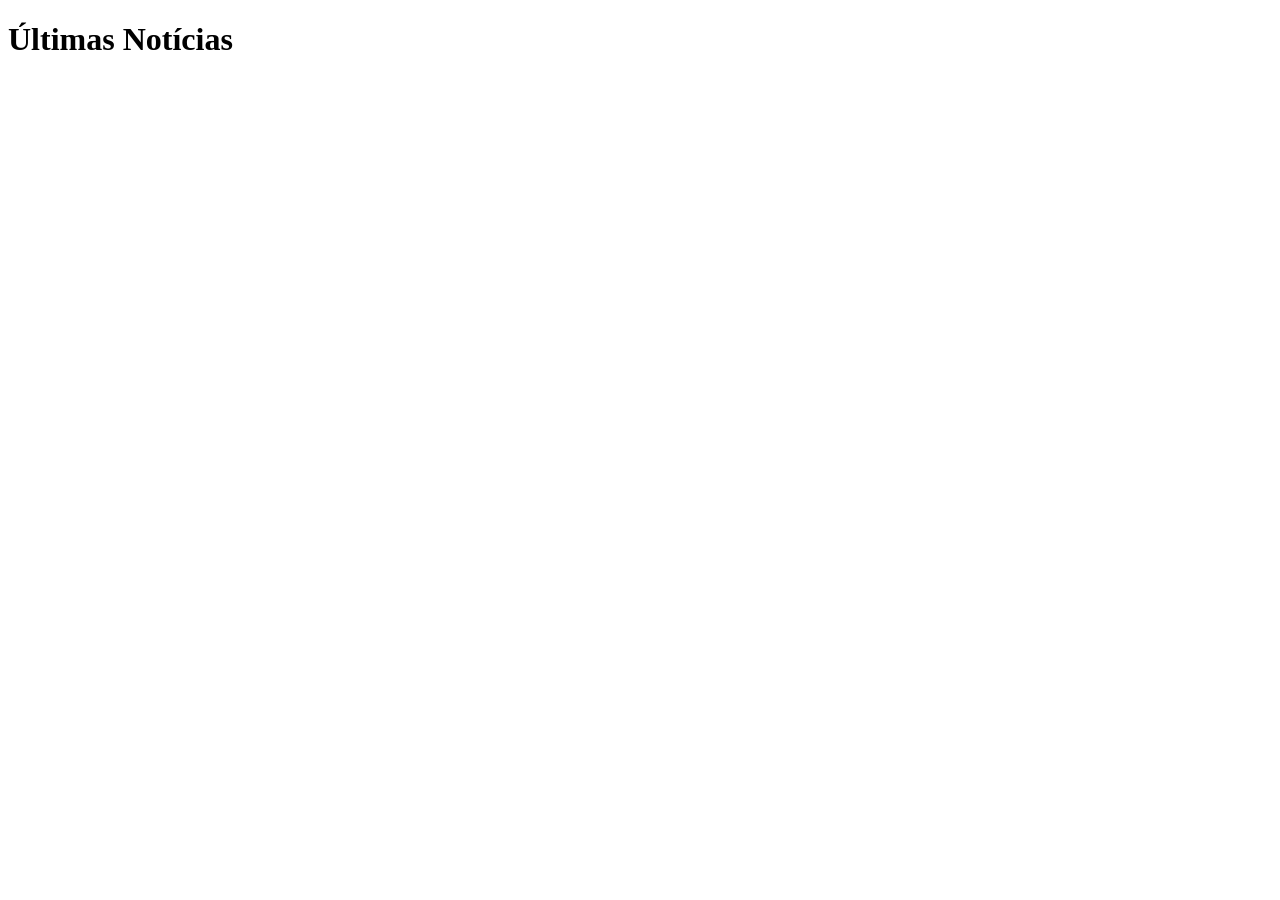
==== index.html @ fa9e26a6 "Add initial HTML structure for news page" ====
<!DOCTYPE html>
<html>
<head>
  <title>Notícias Automáticas</title>
  <link rel="stylesheet" href="style.css">
</head>
<body>
  <h1>Últimas Notícias</h1>
  <div id="news"></div>
  <script src="script.js"></script>
</body>
</html>
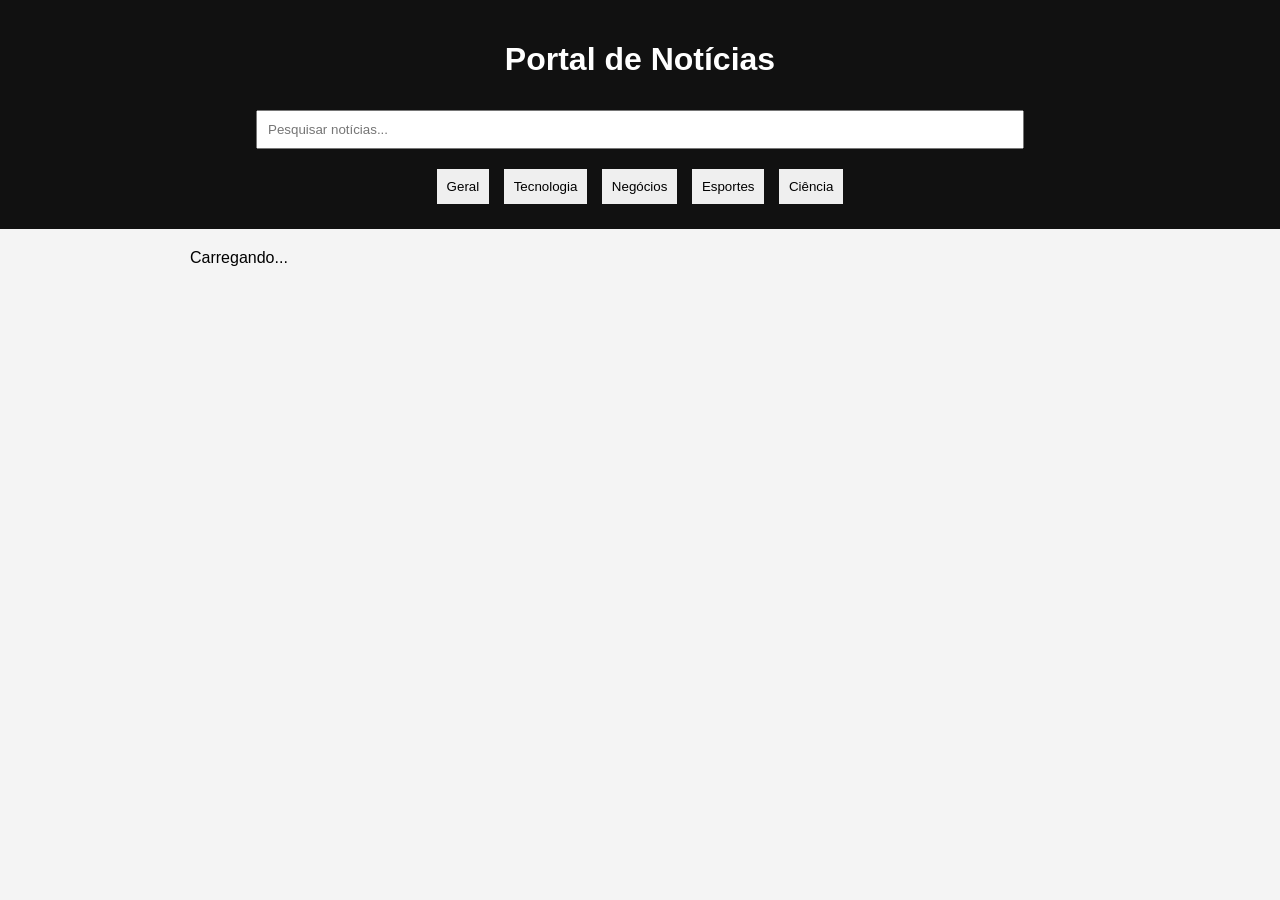
==== commit 27729150: "Revise index.html for news portal layout" ====
--- a/index.html
+++ b/index.html
@@ -1,12 +1,32 @@
 <!DOCTYPE html>
-<html>
+<html lang="pt">
 <head>
-  <title>Notícias Automáticas</title>
-  <link rel="stylesheet" href="style.css">
+<meta charset="UTF-8">
+<meta name="viewport" content="width=device-width, initial-scale=1.0">
+<title>Portal de Notícias</title>
+<link rel="stylesheet" href="style.css">
 </head>
+
 <body>
-  <h1>Últimas Notícias</h1>
-  <div id="news"></div>
-  <script src="script.js"></script>
+
+<header>
+<h1>Portal de Notícias</h1>
+
+<input type="text" id="searchInput" placeholder="Pesquisar notícias...">
+
+<div class="categories">
+<button onclick="loadNews('general')">Geral</button>
+<button onclick="loadNews('technology')">Tecnologia</button>
+<button onclick="loadNews('business')">Negócios</button>
+<button onclick="loadNews('sports')">Esportes</button>
+<button onclick="loadNews('science')">Ciência</button>
+</div>
+
+</header>
+
+<main id="news-container"></main>
+
+<script src="script.js"></script>
+
 </body>
 </html>
--- a/style.css
+++ b/style.css
@@ -0,0 +1,47 @@
+body{
+font-family: Arial;
+margin:0;
+background:#f4f4f4;
+}
+
+header{
+background:#111;
+color:white;
+padding:20px;
+text-align:center;
+}
+
+#searchInput{
+padding:10px;
+width:60%;
+margin-top:10px;
+}
+
+.categories{
+margin-top:15px;
+}
+
+.categories button{
+padding:10px;
+margin:5px;
+border:none;
+cursor:pointer;
+}
+
+main{
+max-width:900px;
+margin:auto;
+padding:20px;
+}
+
+.news{
+background:white;
+margin-bottom:20px;
+padding:15px;
+border-radius:6px;
+}
+
+.news img{
+width:100%;
+border-radius:6px;
+}
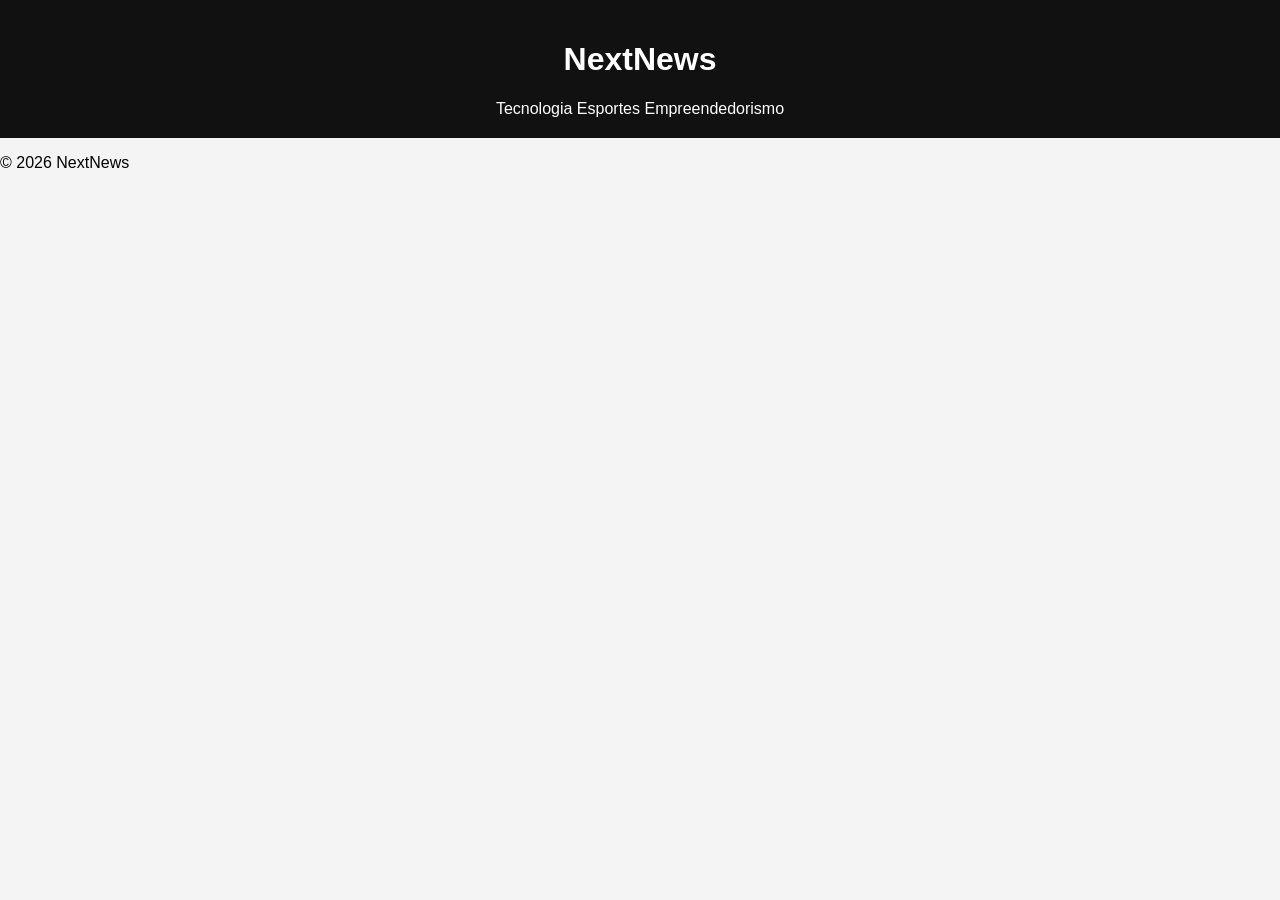
==== commit 24ef0c1e: "Rename site title and update header structure" ====
--- a/index.html
+++ b/index.html
@@ -1,30 +1,41 @@
 <!DOCTYPE html>
 <html lang="pt">
 <head>
+
 <meta charset="UTF-8">
 <meta name="viewport" content="width=device-width, initial-scale=1.0">
-<title>Portal de Notícias</title>
+
+<title>NextNews</title>
+
 <link rel="stylesheet" href="style.css">
+
 </head>
 
 <body>
 
-<header>
-<h1>Portal de Notícias</h1>
+<header class="topbar">
 
-<input type="text" id="searchInput" placeholder="Pesquisar notícias...">
+<h1>NextNews</h1>
 
-<div class="categories">
-<button onclick="loadNews('general')">Geral</button>
-<button onclick="loadNews('technology')">Tecnologia</button>
-<button onclick="loadNews('business')">Negócios</button>
-<button onclick="loadNews('sports')">Esportes</button>
-<button onclick="loadNews('science')">Ciência</button>
-</div>
+<nav>
+
+<a onclick="loadNews('technology')">Tecnologia</a>
+<a onclick="loadNews('sports')">Esportes</a>
+<a onclick="loadNews('business')">Empreendedorismo</a>
+
+</nav>
 
 </header>
 
-<main id="news-container"></main>
+<section id="headline"></section>
+
+<section id="news-grid"></section>
+
+<footer>
+
+<p>© 2026 NextNews</p>
+
+</footer>
 
 <script src="script.js"></script>
 
